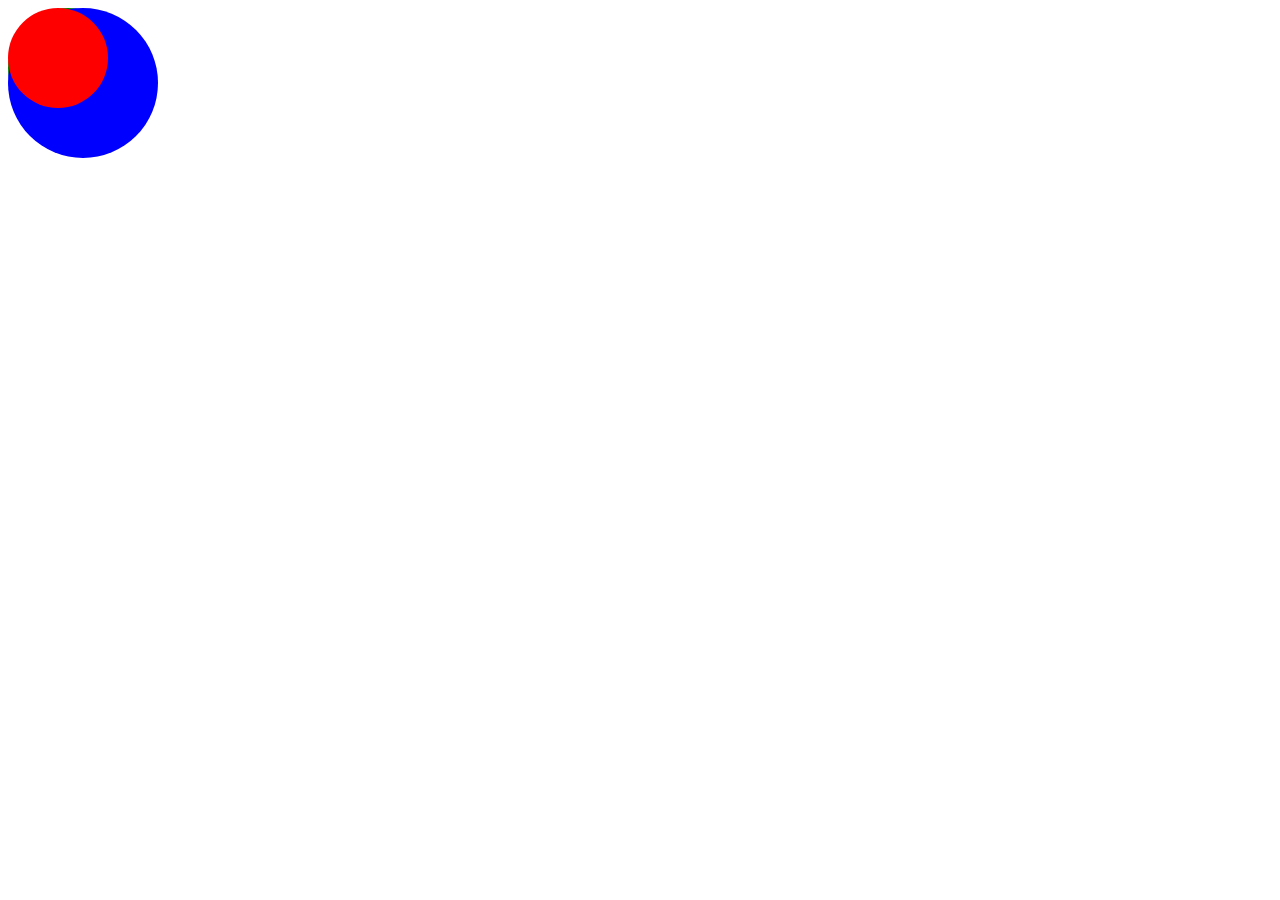
==== game1.html @ 1f562fbc "多頁測試" ====
<!DOCTYPE html>
<html>
<head>
    <title>大隻壁虎游来游去</title>
    <style>
        /* 设置壁虎的样式 */
        .gecko {
            position: absolute;
            width: 100px;
            height: 100px;
            border-radius: 50%;
            animation-fill-mode: forwards;
        }

        /* 定义壁虎移动的动画 */
        @keyframes geckoMove {
            0% {
                left: 0;
                top: 50%;
                transform: scale(1);
            }
            25% {
                left: 50%;
                top: 0;
                transform: scale(1.2);
            }
            50% {
                left: 100%;
                top: 50%;
                transform: scale(1);
            }
            75% {
                left: 50%;
                top: 100%;
                transform: scale(1.2);
            }
            100% {
                left: 0;
                top: 50%;
                transform: scale(1);
            }
        }
    </style>
</head>
<body>
    <script>
        // 添加壁虎元素到页面中
        function addGecko(color, size, duration) {
            var gecko = document.createElement("div");
            gecko.style.backgroundColor = color;
            gecko.style.width = size + "px";
            gecko.style.height = size + "px";
            gecko.style.animation = "geckoMove " + duration + "s infinite linear";
            gecko.className = "gecko";
            document.body.appendChild(gecko);
        }

        // 在页面加载完成后添加壁虎
        window.onload = function() {
            addGecko("green", 120, 6);
            addGecko("blue", 150, 4);
            addGecko("red", 100, 8);
        };
    </script>
</body>
</html>
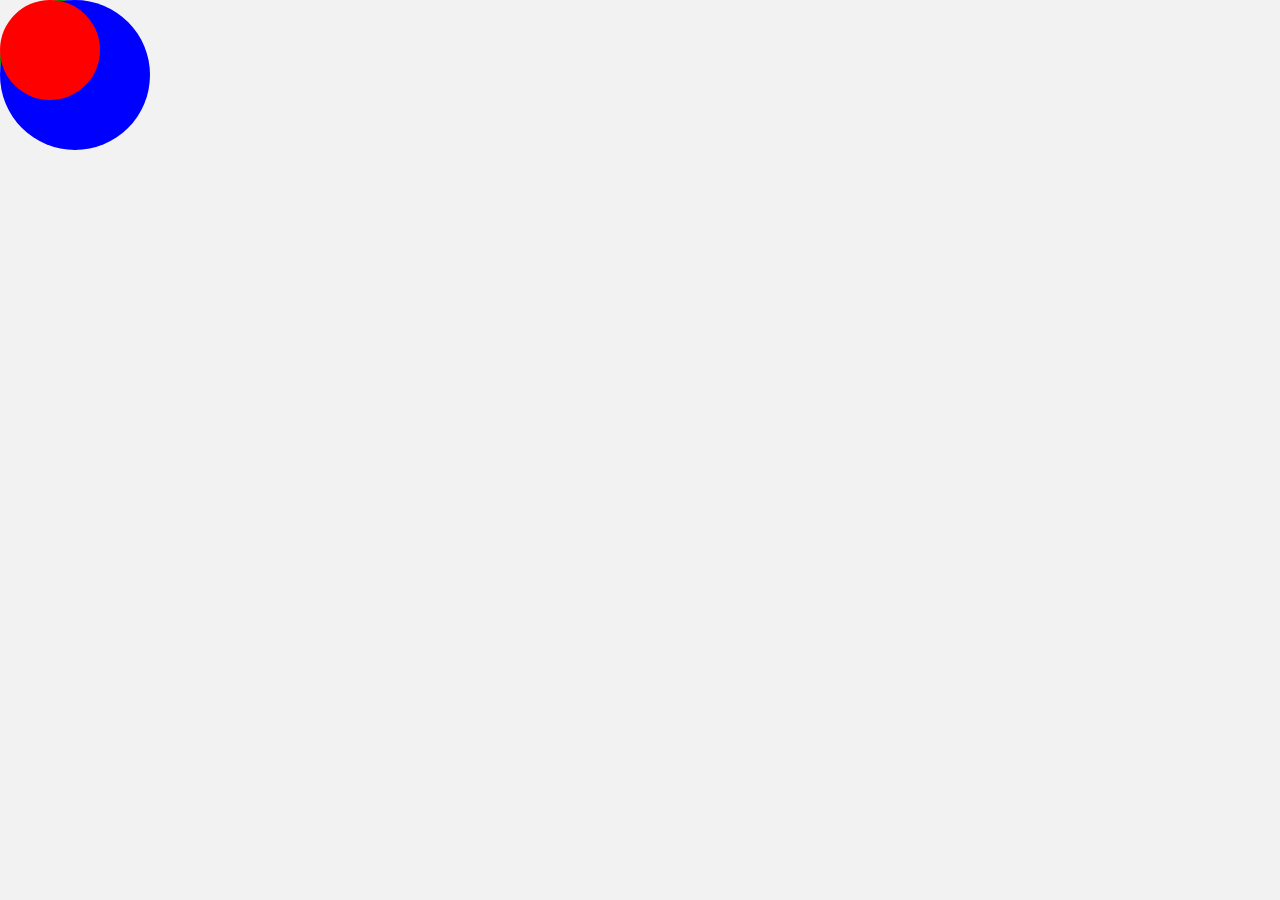
==== commit bf1e6d77: "加上貓貓首頁" ====
--- a/game1.html
+++ b/game1.html
@@ -1,8 +1,28 @@
 <!DOCTYPE html>
 <html>
+
 <head>
-    <title>大隻壁虎游来游去</title>
+    <title>壁虎遊戲</title>
     <style>
+        body {
+            font-family: Arial, sans-serif;
+            background-color: #f2f2f2;
+            margin: 0;
+            padding: 0;
+        }
+
+        .container {
+            max-width: 800px;
+            margin: 0 auto;
+            padding: 20px;
+            display: flex;
+            flex-direction: column;
+            align-items: center;
+            justify-content: center;
+            text-align: center;
+            height: 100vh;
+        }
+
         /* 设置壁虎的样式 */
         .gecko {
             position: absolute;
@@ -19,21 +39,25 @@
                 top: 50%;
                 transform: scale(1);
             }
+
             25% {
                 left: 50%;
                 top: 0;
                 transform: scale(1.2);
             }
+
             50% {
                 left: 100%;
-                top: 50%;
-                transform: scale(1);
+                top: 40%;
+                transform: scale(1.6);
             }
+
             75% {
                 left: 50%;
                 top: 100%;
                 transform: scale(1.2);
             }
+
             100% {
                 left: 0;
                 top: 50%;
@@ -42,6 +66,7 @@
         }
     </style>
 </head>
+
 <body>
     <script>
         // 添加壁虎元素到页面中
@@ -56,11 +81,12 @@
         }
 
         // 在页面加载完成后添加壁虎
-        window.onload = function() {
+        window.onload = function () {
             addGecko("green", 120, 6);
             addGecko("blue", 150, 4);
             addGecko("red", 100, 8);
         };
     </script>
 </body>
-</html>
+
+</html>